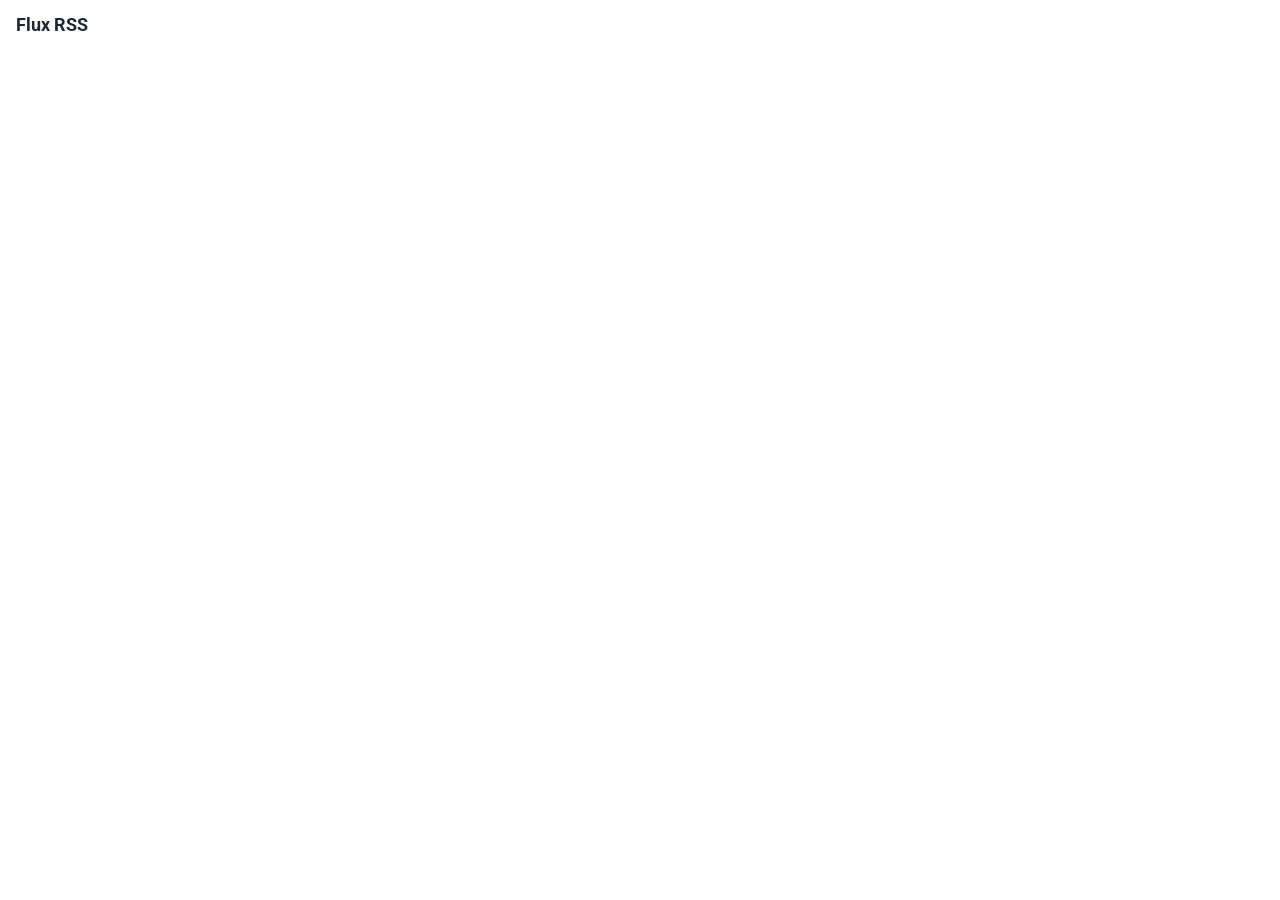
==== docs/index.html @ 73da1fcc "Change title and enhance styles in index.html Updated the title from 'RSS Viewer' to 'RSS Embed' and" ====
<!doctype html>
<html lang="fr">
<head>
  <meta charset="utf-8" />
  <meta name="viewport" content="width=device-width, initial-scale=1" />
  <title>RSS Embed</title>

  <!-- Roboto (si bloqué, fallback system) -->
  <link href="https://fonts.googleapis.com/css2?family=Roboto:wght@400;500;700&display=swap" rel="stylesheet">

  <!-- Swiper (carrousel) -->
  <link rel="stylesheet" href="https://cdn.jsdelivr.net/npm/swiper@11/swiper-bundle.min.css">

  <style>
    :root{
      --line:#dde5ec;
      --muted:#6b7c89;
      --text:#1f2933;
      --font: Roboto, system-ui, -apple-system, Segoe UI, Arial, sans-serif;
    }

    body{
      margin:0;
      font-family: var(--font);
      background:#fff;
      color:var(--text);
    }

    .wrap{ padding:14px 16px 18px; }

    /* Header optionnel (souvent caché via header=0) */
    .title{ font-size:18px; font-weight:700; margin:0 0 8px; }
    .hint{ font-size:12px; color:var(--muted); margin:0 0 12px; }

    /* Meta */
    .meta-line{
      display:flex;
      gap:8px;
      align-items:center;
      flex-wrap:wrap;
      margin: 0 0 8px;
    }
    .meta{ font-size:12px; color:var(--muted); }

    /* Source badge : SANS liseré */
    .badge{
      display:inline-flex;
      align-items:center;
      font-size:12px;
      font-weight:600;
      color:#334155;
      background:#eef2f6;
      border:0;
      border-radius:999px;
      padding: 2px 10px;
      white-space: nowrap;
      line-height: 1.6;
    }

    /* Empêche tout style de liste/puce injecté */
    #listBox, #slides { list-style:none; padding-left:0; margin:0; }

    /* -------------------------
       LISTE (vertical)
    ------------------------- */
    .list{ display:flex; flex-direction:column; gap:12px; }

    .row{
      display:flex;
      gap:12px;
      border:1px solid var(--line);
      border-radius:14px;
      padding:12px;
      text-decoration:none;
      color:inherit;
      background:#fff;
      box-shadow: 0 1px 0 rgba(0,0,0,0.02);
    }
    .row:hover{ border-color:#b9c7d3; }

    .thumb{
      width: 180px;
      min-width: 180px;
      height: 104px;
      border-radius:12px;
      border:1px solid var(--line);
      background-size: cover;
      background-position: center;
      background-color: #f3f6f9;
      position: relative;
      overflow: hidden;
    }

    /* Placeholder (utilisé surtout en carousel; en list on cache la thumb si pas d'image) */
    .thumb.placeholder::after{
      content:"";
      position:absolute;
      inset:0;
      background: linear-gradient(135deg, rgba(221,229,236,.95), rgba(243,246,249,.95));
    }

    .txt{ flex:1; min-width:0; }

    .row-title{
      font-size:16px;
      font-weight:700;
      line-height:1.25;
      margin:0 0 6px;
    }
    .excerpt{
      font-size:13px;
      line-height:1.35;
      margin:0;
      color:#2f3b45;
    }

    /* IMPORTANT : si pas d’image en LISTE -> pas de colonne image */
    .row.no-thumb{ gap:0; }
    .row.no-thumb .thumb{ display:none; }

    /* -------------------------
       CAROUSEL
    ------------------------- */
    .swiper{ padding-bottom:30px; }
    .swiper-slide{ height:auto; }

    .card{
      display:block;
      text-decoration:none;
      color:inherit;
      border:1px solid var(--line);
      border-radius:14px;
      overflow:hidden;
      background:#fff;
      box-shadow: 0 1px 0 rgba(0,0,0,0.02);
    }
    .card:hover{ border-color:#b9c7d3; }

    .card-thumb{
      height:140px;
      background-size:cover;
      background-position:center;
      border-bottom:1px solid var(--line);
      background-color:#f3f6f9;
    }

    .content{ padding:12px 12px 14px; }

    .card-title{
      font-size:15px;
      font-weight:700;
      line-height:1.25;
      margin:0 0 6px;
    }

    .error{
      padding:12px;
      border:1px solid var(--line);
      border-radius:10px;
      color:var(--muted);
      white-space:pre-wrap;
    }
  </style>
</head>

<body>
  <div class="wrap">
    <h1 class="title" id="feedTitle">Flux RSS</h1>
    <p class="hint" id="hint"></p>

    <!-- Carousel -->
    <div class="swiper" id="swiperBox" style="display:none;">
      <div class="swiper-wrapper" id="slides"></div>
      <div class="swiper-button-prev"></div>
      <div class="swiper-button-next"></div>
      <div class="swiper-pagination"></div>
    </div>

    <!-- List -->
    <div class="list" id="listBox" style="display:none;"></div>

    <div id="err" class="error" style="display:none;"></div>
  </div>

  <script src="https://cdn.jsdelivr.net/npm/swiper@11/swiper-bundle.min.js"></script>
  <script src="./app.js"></script>
</body>
</html>
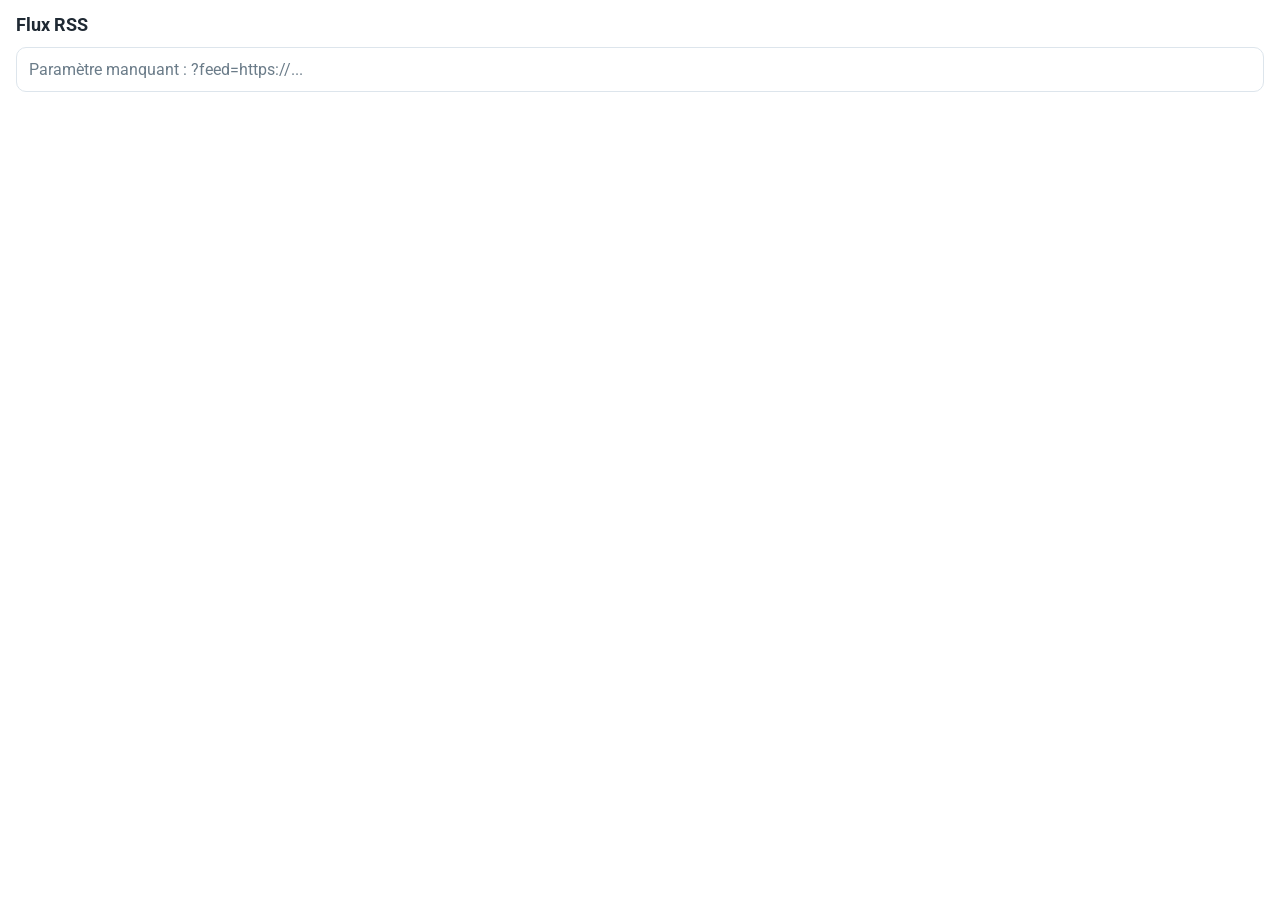
==== commit 13cade28: "Update badge styles to source text styles Replaced badge styling with simple source text styling." ====
--- a/docs/index.html
+++ b/docs/index.html
@@ -43,19 +43,24 @@
     .meta{ font-size:12px; color:var(--muted); }
 
     /* Source badge : SANS liseré */
-    .badge{
-      display:inline-flex;
-      align-items:center;
-      font-size:12px;
-      font-weight:600;
-      color:#334155;
-      background:#eef2f6;
-      border:0;
-      border-radius:999px;
-      padding: 2px 10px;
-      white-space: nowrap;
-      line-height: 1.6;
-    }
+   /* Source en texte simple (pas de badge) */
+.source{
+  font-size:12px;
+  font-weight:600;
+  color:#334155;
+}
+
+/* Date */
+.meta{ font-size:12px; color:var(--muted); }
+
+/* Ligne source + date */
+.meta-line{
+  display:flex;
+  gap:10px;
+  align-items:center;
+  flex-wrap:wrap;
+  margin: 0 0 8px;
+}
 
     /* Empêche tout style de liste/puce injecté */
     #listBox, #slides { list-style:none; padding-left:0; margin:0; }
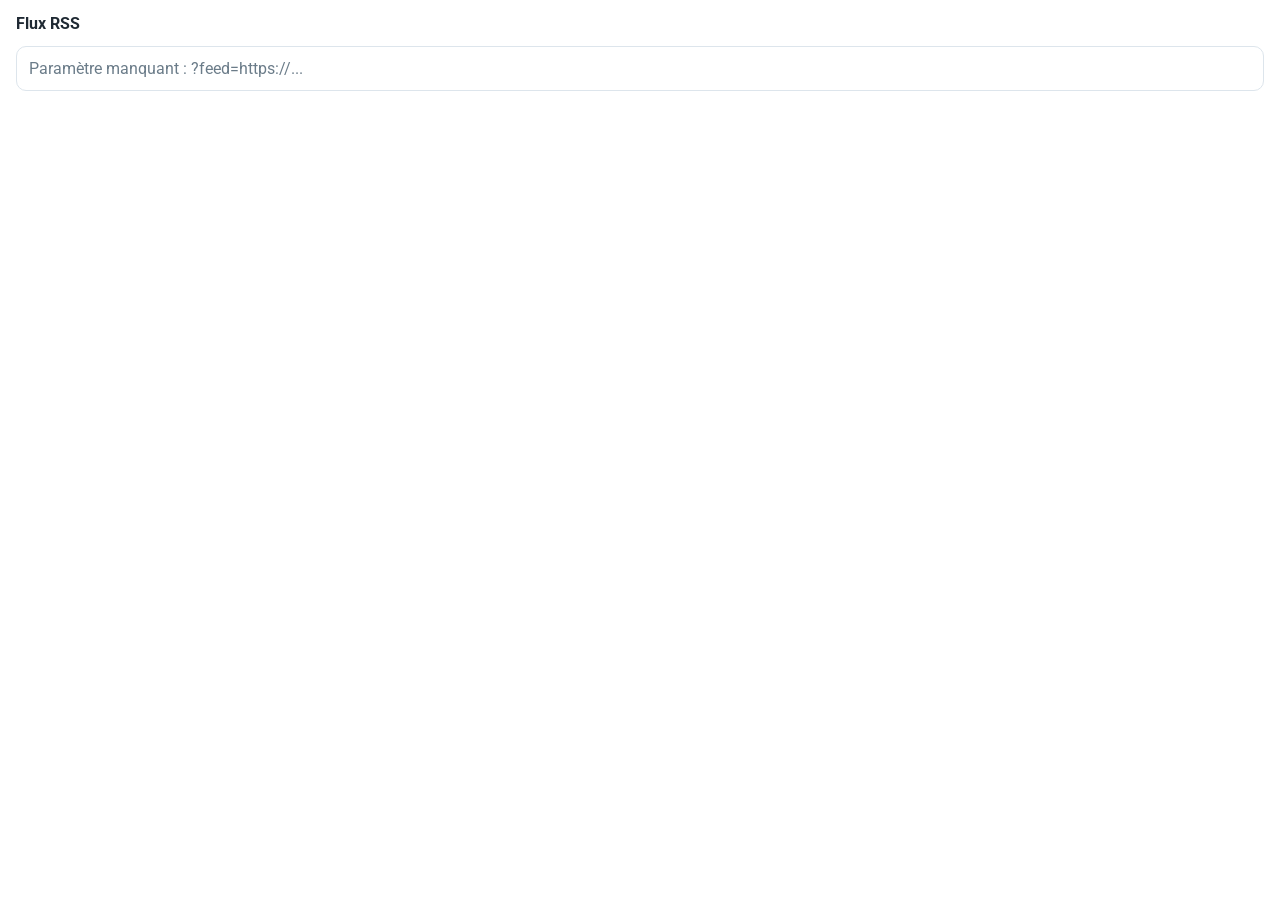
==== commit ed70a705: "Refactor HTML comments and enhance button accessibility Updated comments and improved accessibility " ====
--- a/docs/index.html
+++ b/docs/index.html
@@ -5,10 +5,9 @@
   <meta name="viewport" content="width=device-width, initial-scale=1" />
   <title>RSS Embed</title>
 
-  <!-- Roboto (si bloqué, fallback system) -->
+  <!-- Roboto -->
   <link href="https://fonts.googleapis.com/css2?family=Roboto:wght@400;500;700&display=swap" rel="stylesheet">
-
-  <!-- Swiper (carrousel) -->
+  <!-- Swiper -->
   <link rel="stylesheet" href="https://cdn.jsdelivr.net/npm/swiper@11/swiper-bundle.min.css">
 
   <style>
@@ -16,61 +15,50 @@
       --line:#dde5ec;
       --muted:#6b7c89;
       --text:#1f2933;
+      --bg:#ffffff;
+      --soft:#f3f6f9;
       --font: Roboto, system-ui, -apple-system, Segoe UI, Arial, sans-serif;
     }
 
-    body{
+    html, body{
       margin:0;
+      padding:0;
+      background: var(--bg);
+      color: var(--text);
       font-family: var(--font);
-      background:#fff;
-      color:var(--text);
     }
 
     .wrap{ padding:14px 16px 18px; }
 
-    /* Header optionnel (souvent caché via header=0) */
-    .title{ font-size:18px; font-weight:700; margin:0 0 8px; }
+    .title{ font-size:18px; font-weight:700; margin:0 0 6px; }
     .hint{ font-size:12px; color:var(--muted); margin:0 0 12px; }
+
+    #listBox, #slides { list-style:none; padding-left:0; margin:0; }
 
     /* Meta */
     .meta-line{
       display:flex;
-      gap:8px;
+      gap:10px;
       align-items:center;
       flex-wrap:wrap;
       margin: 0 0 8px;
     }
-    .meta{ font-size:12px; color:var(--muted); }
-
-    /* Source badge : SANS liseré */
-   /* Source en texte simple (pas de badge) */
-.source{
-  font-size:12px;
-  font-weight:600;
-  color:#334155;
-}
-
-/* Date */
-.meta{ font-size:12px; color:var(--muted); }
-
-/* Ligne source + date */
-.meta-line{
-  display:flex;
-  gap:10px;
-  align-items:center;
-  flex-wrap:wrap;
-  margin: 0 0 8px;
-}
-
-    /* Empêche tout style de liste/puce injecté */
-    #listBox, #slides { list-style:none; padding-left:0; margin:0; }
-
-    /* -------------------------
-       LISTE (vertical)
-    ------------------------- */
+    .source{
+      font-size:12px;
+      font-weight:600;
+      color:#334155;
+    }
+    .date{
+      font-size:12px;
+      color:var(--muted);
+    }
+
+    /* =========================
+       LISTE (app.js => .item/.media/.body)
+    ========================= */
     .list{ display:flex; flex-direction:column; gap:12px; }
 
-    .row{
+    .item{
       display:flex;
       gap:12px;
       border:1px solid var(--line);
@@ -81,37 +69,33 @@
       background:#fff;
       box-shadow: 0 1px 0 rgba(0,0,0,0.02);
     }
-    .row:hover{ border-color:#b9c7d3; }
-
-    .thumb{
-      width: 180px;
-      min-width: 180px;
-      height: 104px;
+    .item:hover{ border-color:#b9c7d3; }
+
+    /* si pas d'image => pas de colonne vide */
+    .item.no-media{ gap:0; }
+
+    .media{
+      width:180px;
+      min-width:180px;
+    }
+    .media img{
+      display:block;
+      width:100%;
+      height:104px;
+      object-fit:cover;
       border-radius:12px;
-      border:1px solid var(--line);
-      background-size: cover;
-      background-position: center;
-      background-color: #f3f6f9;
-      position: relative;
-      overflow: hidden;
-    }
-
-    /* Placeholder (utilisé surtout en carousel; en list on cache la thumb si pas d'image) */
-    .thumb.placeholder::after{
-      content:"";
-      position:absolute;
-      inset:0;
-      background: linear-gradient(135deg, rgba(221,229,236,.95), rgba(243,246,249,.95));
-    }
-
-    .txt{ flex:1; min-width:0; }
-
-    .row-title{
+      background:var(--soft);
+    }
+
+    .body{ flex:1; min-width:0; }
+
+    .title{
       font-size:16px;
       font-weight:700;
       line-height:1.25;
       margin:0 0 6px;
     }
+
     .excerpt{
       font-size:13px;
       line-height:1.35;
@@ -119,14 +103,10 @@
       color:#2f3b45;
     }
 
-    /* IMPORTANT : si pas d’image en LISTE -> pas de colonne image */
-    .row.no-thumb{ gap:0; }
-    .row.no-thumb .thumb{ display:none; }
-
-    /* -------------------------
-       CAROUSEL
-    ------------------------- */
-    .swiper{ padding-bottom:30px; }
+    /* =========================
+       CAROUSEL (app.js => .card/.card-media/.card-body)
+    ========================= */
+    .swiper{ padding-bottom:34px; }
     .swiper-slide{ height:auto; }
 
     .card{
@@ -141,15 +121,21 @@
     }
     .card:hover{ border-color:#b9c7d3; }
 
-    .card-thumb{
-      height:140px;
+    .card-media{
+      height:160px;
       background-size:cover;
       background-position:center;
+      background-color:var(--soft);
       border-bottom:1px solid var(--line);
-      background-color:#f3f6f9;
-    }
-
-    .content{ padding:12px 12px 14px; }
+    }
+    .card-media.placeholder{
+      background: linear-gradient(135deg, rgba(221,229,236,.95), rgba(243,246,249,.95));
+    }
+
+    /* si le flux n'a AUCUNE image : on enlève complètement l'espace media */
+    #swiperBox.no-media-feed .card-media{ display:none; }
+
+    .card-body{ padding:12px 12px 14px; }
 
     .card-title{
       font-size:15px;
@@ -158,6 +144,32 @@
       margin:0 0 6px;
     }
 
+    .card-excerpt{
+      font-size:13px;
+      line-height:1.35;
+      margin:0;
+      color:#2f3b45;
+    }
+
+    /* Flèches : plus grandes + accessibles + clic facile */
+    .swiper-button-prev,
+    .swiper-button-next{
+      width:44px;
+      height:44px;
+      border-radius:999px;
+      background: rgba(255,255,255,.96);
+      border: 1px solid var(--line);
+      box-shadow: 0 1px 6px rgba(0,0,0,.10);
+    }
+    .swiper-button-prev::after,
+    .swiper-button-next::after{
+      font-size:18px;
+      font-weight:700;
+    }
+    .swiper-button-prev{ left: 8px; }
+    .swiper-button-next{ right: 8px; }
+
+    /* Erreurs */
     .error{
       padding:12px;
       border:1px solid var(--line);
@@ -176,8 +188,8 @@
     <!-- Carousel -->
     <div class="swiper" id="swiperBox" style="display:none;">
       <div class="swiper-wrapper" id="slides"></div>
-      <div class="swiper-button-prev"></div>
-      <div class="swiper-button-next"></div>
+      <div class="swiper-button-prev" aria-label="Précédent"></div>
+      <div class="swiper-button-next" aria-label="Suivant"></div>
       <div class="swiper-pagination"></div>
     </div>
 
